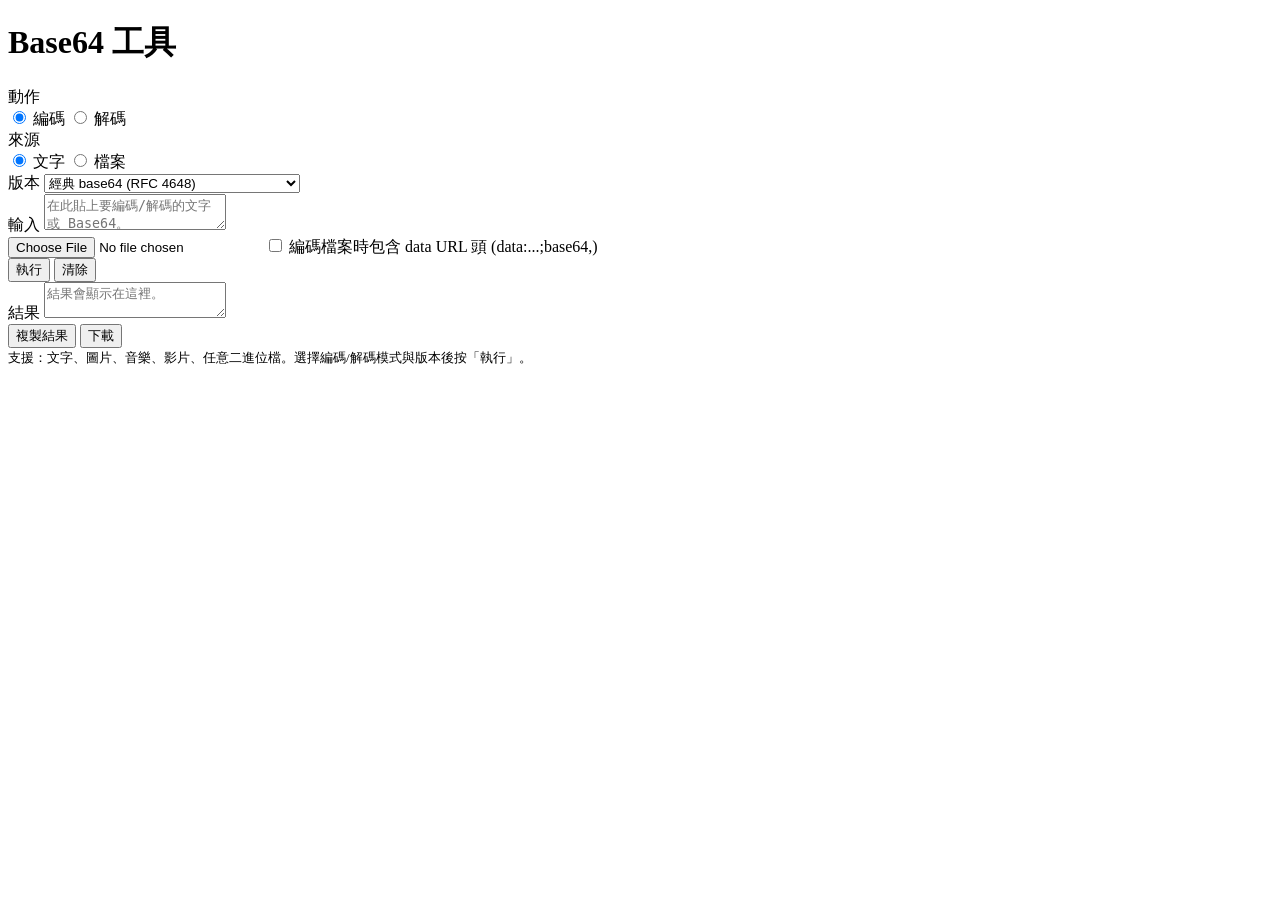
==== index.html @ 0088df18 "Add files via upload" ====
<!-- index.html -->
<!doctype html>
<html lang="zh-Hant">
<head>
  <meta charset="utf-8" />
  <meta name="viewport" content="width=device-width,initial-scale=1" />
  <title>Base64 工具</title>
  <link rel="stylesheet" href="styles.css" />
</head>
<body>
  <div class="app">
    <h1>Base64 工具</h1>

    <section class="row">
      <div class="panel">
        <label>動作</label>
        <div class="buttons">
          <label><input type="radio" name="mode" value="encode" checked /> 編碼</label>
          <label><input type="radio" name="mode" value="decode" /> 解碼</label>
        </div>
      </div>

      <div class="panel">
        <label>來源</label>
        <div class="buttons">
          <label><input type="radio" name="inputType" value="text" checked /> 文字</label>
          <label><input type="radio" name="inputType" value="file" /> 檔案</label>
        </div>
      </div>

      <div class="panel">
        <label>版本</label>
        <select id="variant">
          <option value="classic">經典 base64 (RFC 4648)</option>
          <option value="apple">Apple 版本 (MIME-style 換行每 76 字元)</option>
        </select>
      </div>
    </section>

    <section class="io">
      <div class="left">
        <label for="textInput">輸入</label>
        <textarea id="textInput" placeholder="在此貼上要編碼/解碼的文字或 Base64。"></textarea>

        <div id="fileControls" class="file-controls hidden">
          <input id="fileInput" type="file" />
          <label><input id="includeDataUrl" type="checkbox" /> 編碼檔案時包含 data URL 頭 (data:...;base64,)</label>
        </div>

        <div class="actions">
          <button id="processBtn">執行</button>
          <button id="clearBtn" class="secondary">清除</button>
        </div>
      </div>

      <div class="right">
        <label for="result">結果</label>
        <textarea id="result" readonly placeholder="結果會顯示在這裡。"></textarea>

        <div class="actions">
          <button id="copyBtn">複製結果</button>
          <button id="downloadBtn" class="secondary">下載</button>
        </div>

        <div id="preview" class="preview hidden"></div>
      </div>
    </section>

    <footer>
      <small>支援：文字、圖片、音樂、影片、任意二進位檔。選擇編碼/解碼模式與版本後按「執行」。</small>
    </footer>
  </div>

  <script src="script.js"></script>
</body>
</html>
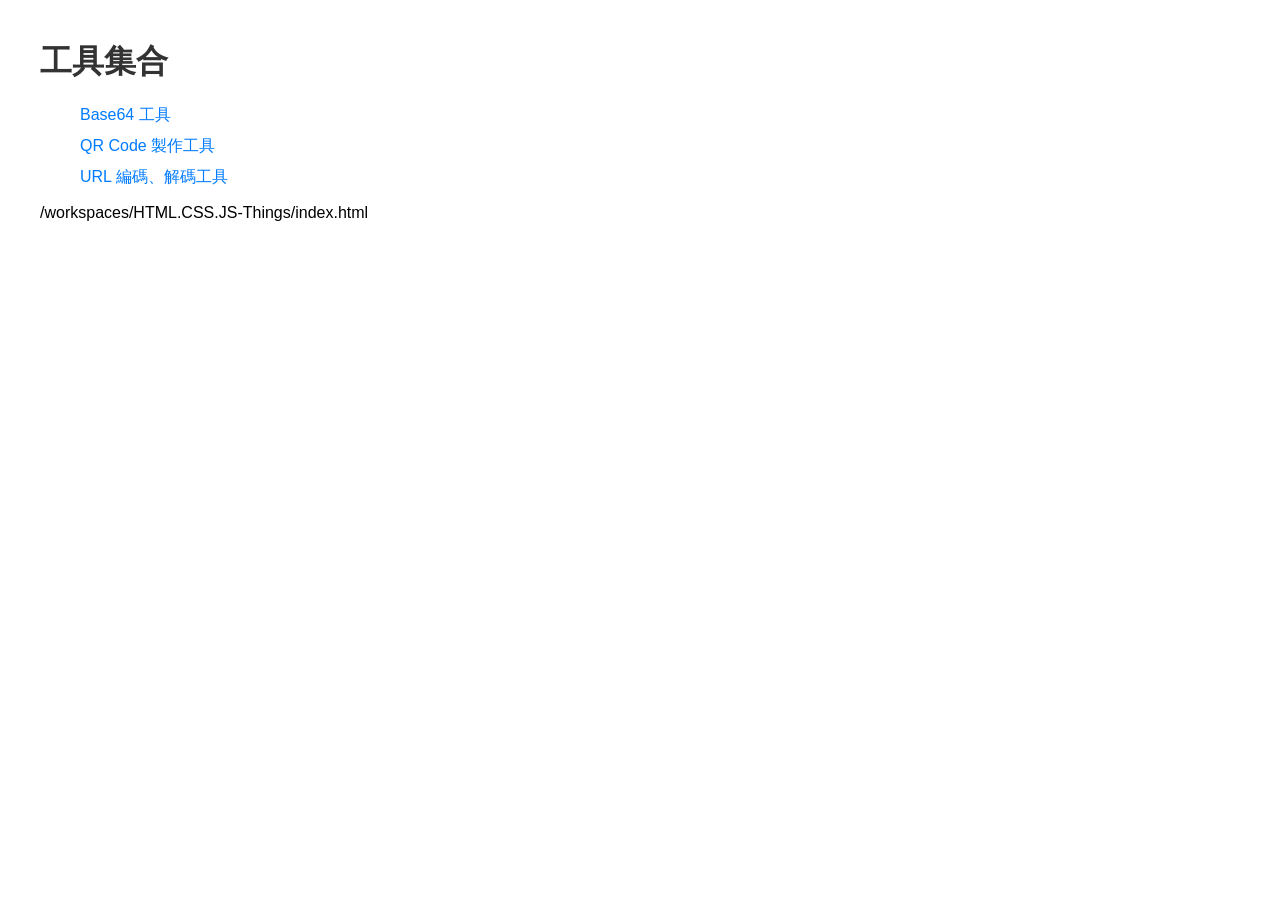
==== commit 82a4fb8c: "Add QRCode tool and main index.html" ====
--- a/index.html
+++ b/index.html
@@ -1,76 +1,25 @@
-<!-- index.html -->
-<!doctype html>
+<!DOCTYPE html>
 <html lang="zh-Hant">
 <head>
-  <meta charset="utf-8" />
-  <meta name="viewport" content="width=device-width,initial-scale=1" />
-  <title>Base64 工具</title>
-  <link rel="stylesheet" href="styles.css" />
+    <meta charset="UTF-8">
+    <meta name="viewport" content="width=device-width, initial-scale=1.0">
+    <title>HTML.CSS.JS-Things</title>
+    <style>
+        body { font-family: Arial, sans-serif; margin: 40px; }
+        h1 { color: #333; }
+        ul { list-style-type: none; }
+        li { margin: 10px 0; }
+        a { text-decoration: none; color: #007bff; }
+        a:hover { text-decoration: underline; }
+    </style>
 </head>
 <body>
-  <div class="app">
-    <h1>Base64 工具</h1>
-
-    <section class="row">
-      <div class="panel">
-        <label>動作</label>
-        <div class="buttons">
-          <label><input type="radio" name="mode" value="encode" checked /> 編碼</label>
-          <label><input type="radio" name="mode" value="decode" /> 解碼</label>
-        </div>
-      </div>
-
-      <div class="panel">
-        <label>來源</label>
-        <div class="buttons">
-          <label><input type="radio" name="inputType" value="text" checked /> 文字</label>
-          <label><input type="radio" name="inputType" value="file" /> 檔案</label>
-        </div>
-      </div>
-
-      <div class="panel">
-        <label>版本</label>
-        <select id="variant">
-          <option value="classic">經典 base64 (RFC 4648)</option>
-          <option value="apple">Apple 版本 (MIME-style 換行每 76 字元)</option>
-        </select>
-      </div>
-    </section>
-
-    <section class="io">
-      <div class="left">
-        <label for="textInput">輸入</label>
-        <textarea id="textInput" placeholder="在此貼上要編碼/解碼的文字或 Base64。"></textarea>
-
-        <div id="fileControls" class="file-controls hidden">
-          <input id="fileInput" type="file" />
-          <label><input id="includeDataUrl" type="checkbox" /> 編碼檔案時包含 data URL 頭 (data:...;base64,)</label>
-        </div>
-
-        <div class="actions">
-          <button id="processBtn">執行</button>
-          <button id="clearBtn" class="secondary">清除</button>
-        </div>
-      </div>
-
-      <div class="right">
-        <label for="result">結果</label>
-        <textarea id="result" readonly placeholder="結果會顯示在這裡。"></textarea>
-
-        <div class="actions">
-          <button id="copyBtn">複製結果</button>
-          <button id="downloadBtn" class="secondary">下載</button>
-        </div>
-
-        <div id="preview" class="preview hidden"></div>
-      </div>
-    </section>
-
-    <footer>
-      <small>支援：文字、圖片、音樂、影片、任意二進位檔。選擇編碼/解碼模式與版本後按「執行」。</small>
-    </footer>
-  </div>
-
-  <script src="script.js"></script>
+    <h1>工具集合</h1>
+    <ul>
+        <li><a href="Base64工具/">Base64 工具</a></li>
+        <li><a href="QRCode製作工具/">QR Code 製作工具</a></li>
+        <li><a href="URL編碼、解碼工具/">URL 編碼、解碼工具</a></li>
+    </ul>
 </body>
-</html>+</html></content>
+<parameter name="filePath">/workspaces/HTML.CSS.JS-Things/index.html
